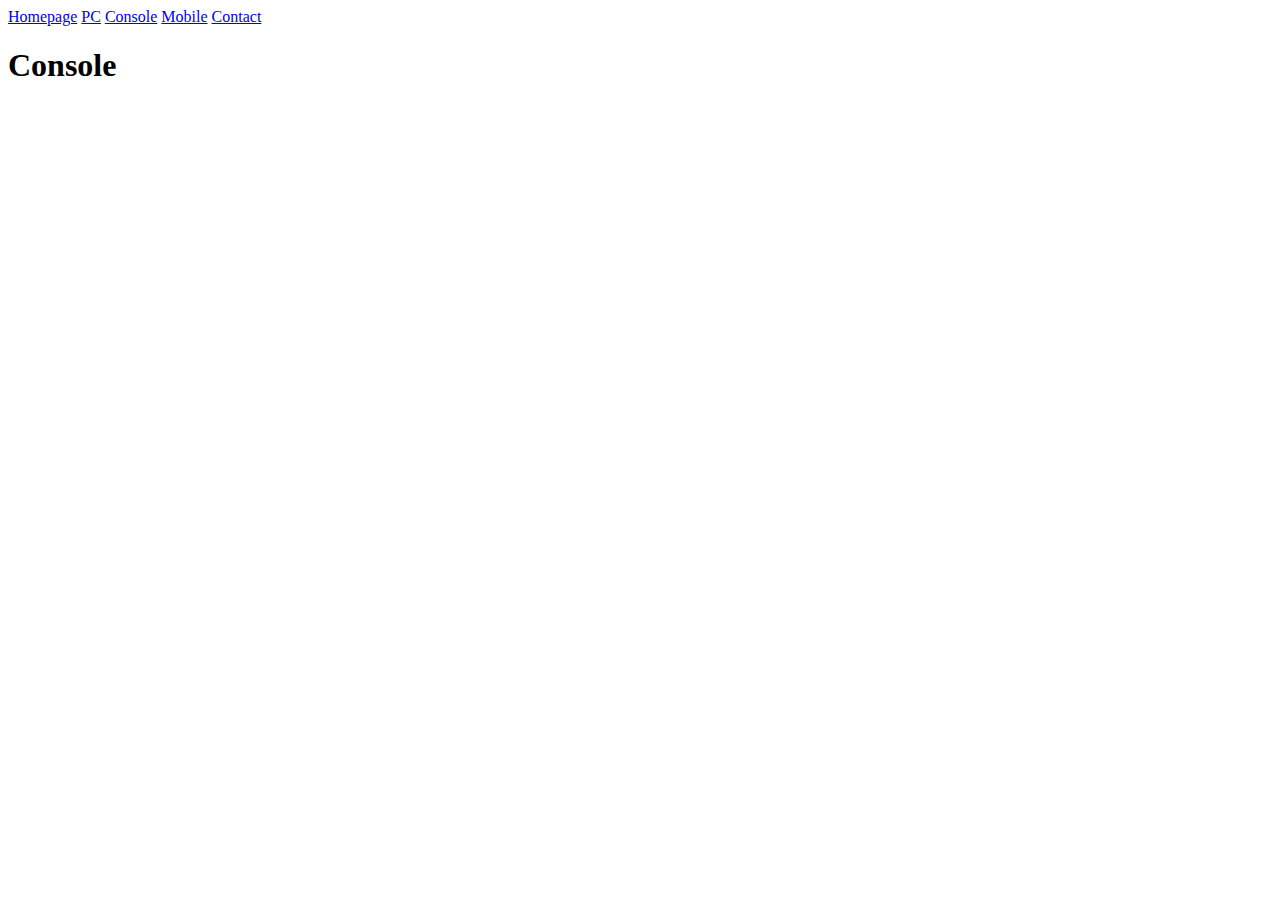
==== console.html @ c47f59d2 "Add files via upload" ====
<!DOCTYPE html>
<html lang="en">
<head>
    <meta charset="UTF-8">
    <meta http-equiv="X-UA-Compatible" content="IE=edge">
    <meta name="viewport" content="width=device-width, initial-scale=1.0">
    <title>Console</title>
</head>
<body>
    <a href="index.html">Homepage</a>
    <a href="pc.html">PC</a>
    <a href="console.html">Console</a>
    <a href="Mobile.html">Mobile</a>
    <a href="Contact.html">Contact</a>

    <h1>Console</h1>
</body>
</html>
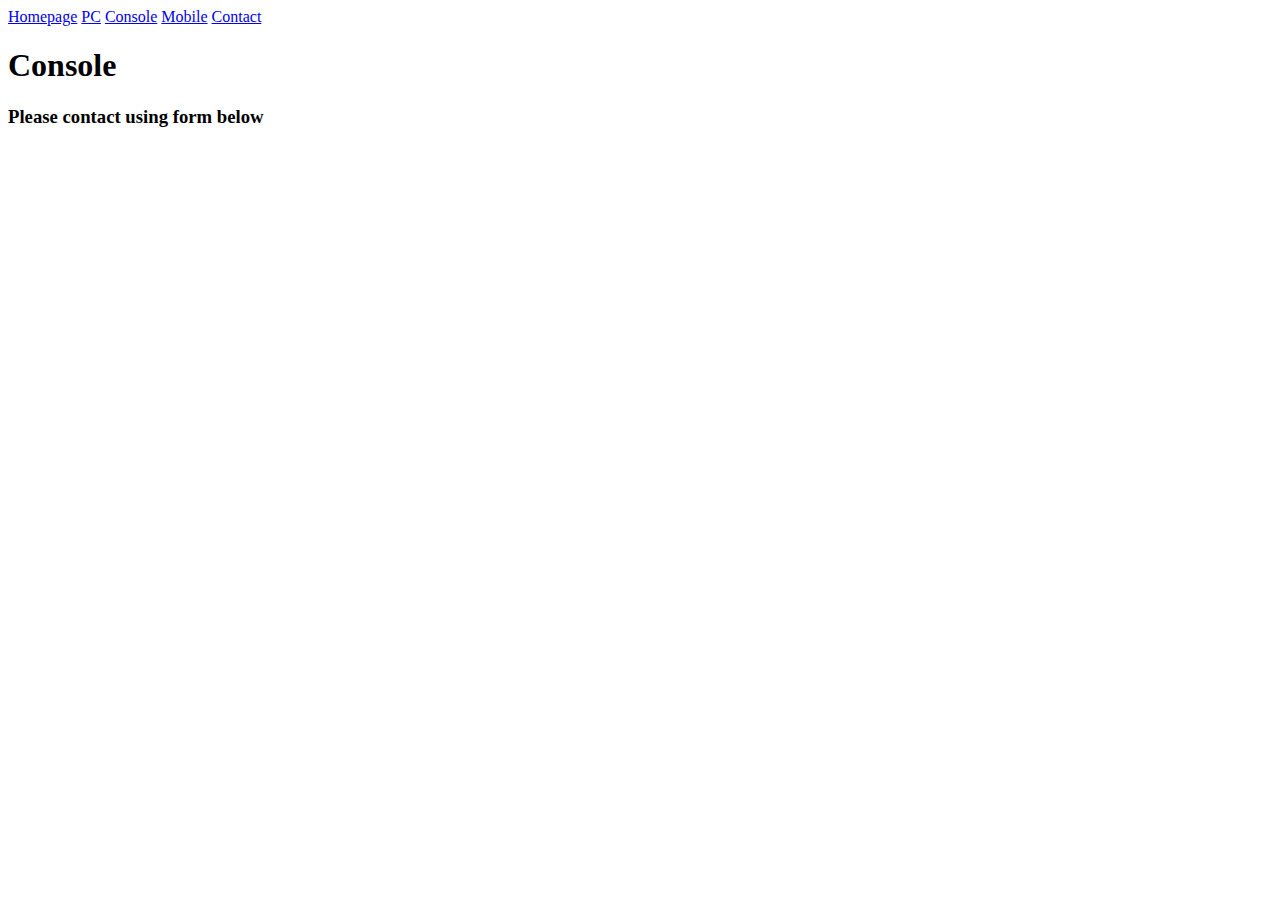
==== commit 1a96e567: "Update console.html" ====
--- a/console.html
+++ b/console.html
@@ -14,5 +14,6 @@
     <a href="Contact.html">Contact</a>
 
     <h1>Console</h1>
+    <h3>Please contact using form below</h3>
 </body>
-</html>+</html>
